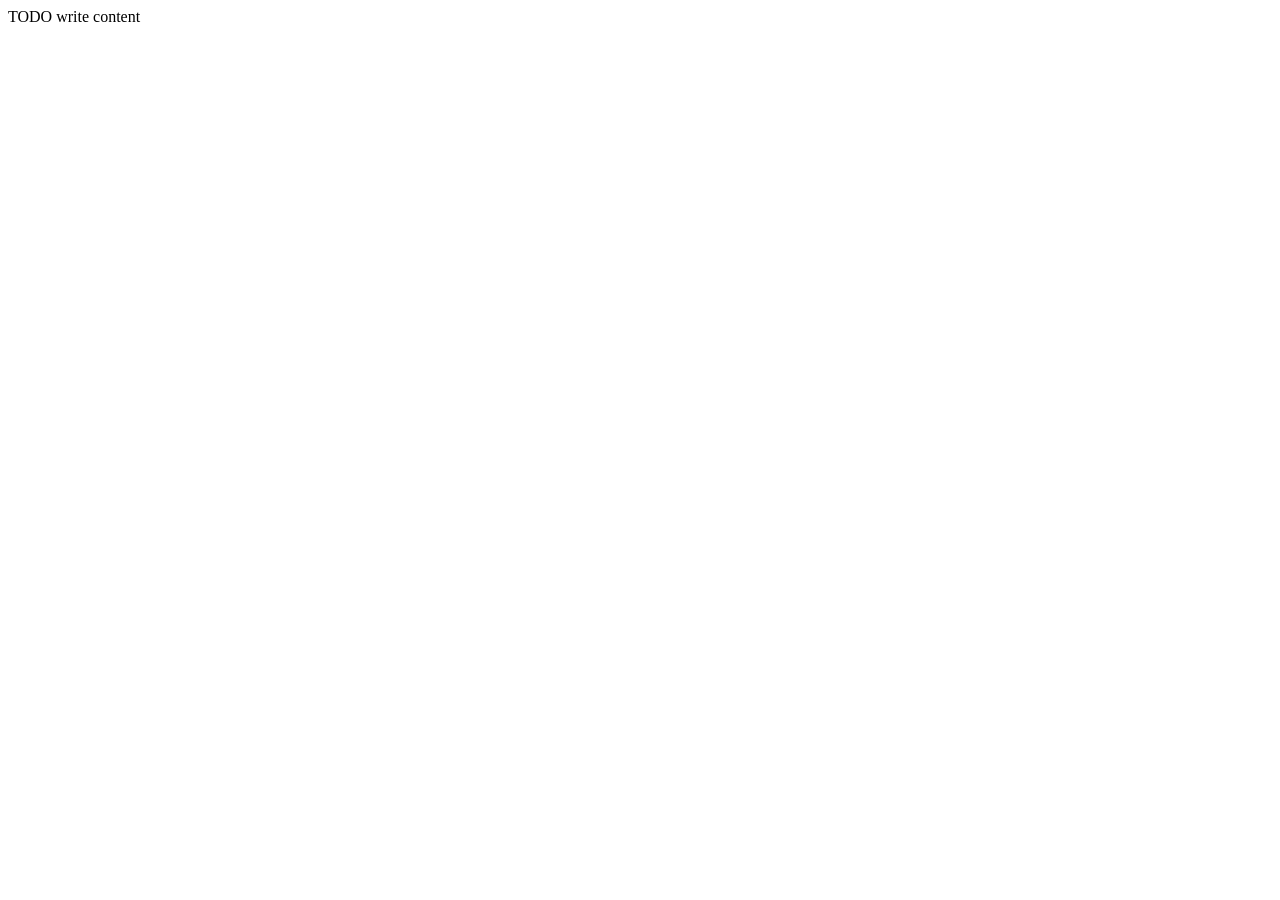
==== mervienibas.html @ c695dc2e "Add files via upload" ====
<!DOCTYPE html>
<!--
Click nbfs://nbhost/SystemFileSystem/Templates/Licenses/license-default.txt to change this license
Click nbfs://nbhost/SystemFileSystem/Templates/ClientSide/html.html to edit this template
-->
<html>
    <head>
        <title>TODO supply a title</title>
        <meta charset="UTF-8">
        <meta name="viewport" content="width=device-width, initial-scale=1.0">
    </head>
    <body>
        <div>TODO write content</div>
    </body>
</html>
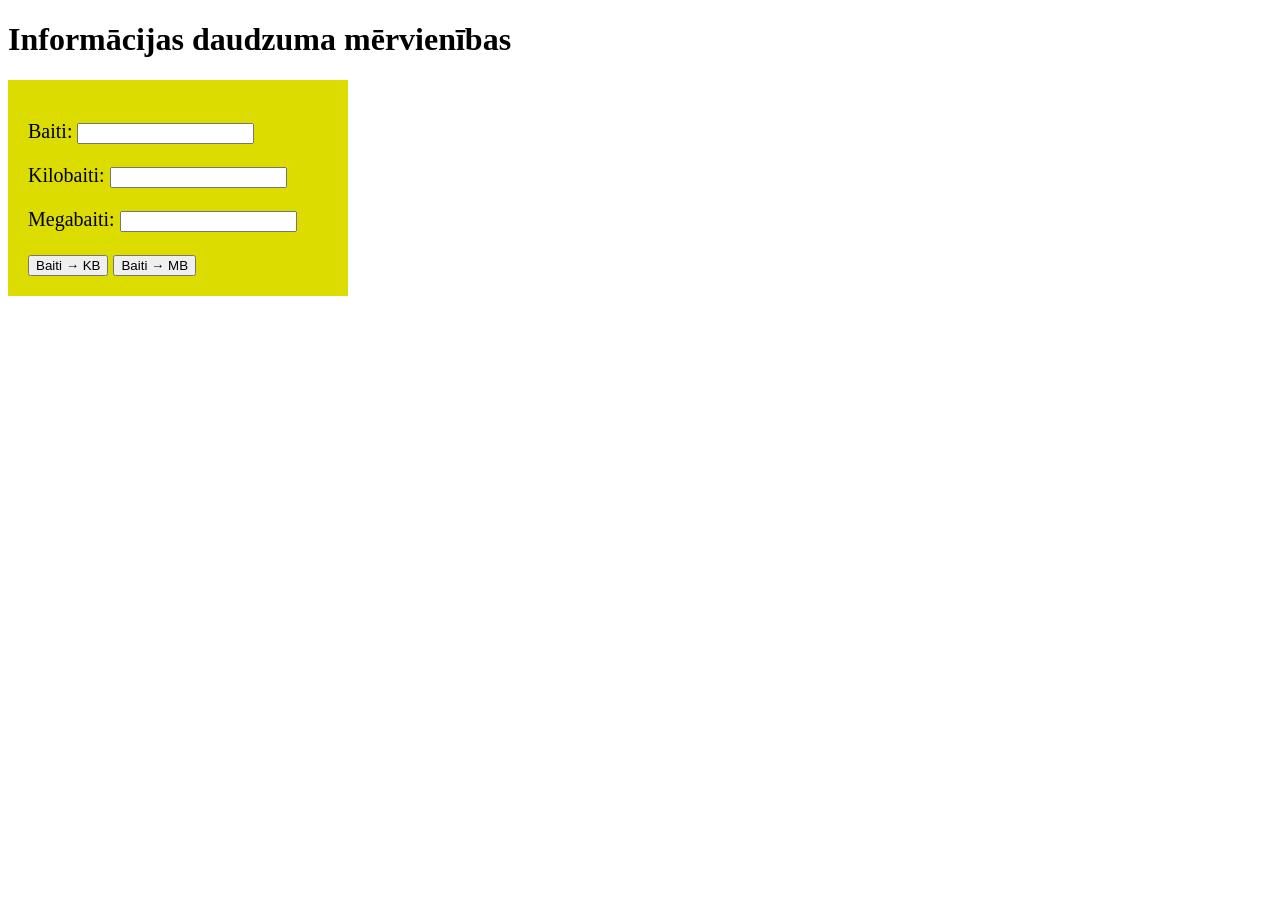
==== commit 773765b0: "Enhance HTML structure and add conversion form" ====
--- a/mervienibas.html
+++ b/mervienibas.html
@@ -3,13 +3,64 @@
 Click nbfs://nbhost/SystemFileSystem/Templates/Licenses/license-default.txt to change this license
 Click nbfs://nbhost/SystemFileSystem/Templates/ClientSide/html.html to edit this template
 -->
+<!DOCTYPE html>
 <html>
-    <head>
-        <title>TODO supply a title</title>
-        <meta charset="UTF-8">
-        <meta name="viewport" content="width=device-width, initial-scale=1.0">
-    </head>
-    <body>
-        <div>TODO write content</div>
-    </body>
-</html>
+<head>
+<meta charset="UTF-8">
+<title>Mērvienības</title>
+
+<style>
+body {
+    background-image: url("cipari.jpg");
+}
+
+form {
+    font-size: 20px;
+    background-color: rgb(220,220,0);
+    padding: 20px;
+    width: 300px;
+}
+</style>
+
+</head>
+
+<body>
+
+<h1>Informācijas daudzuma mērvienības</h1>
+
+<form>
+
+<p>
+Baiti:
+<input type="number" id="baiti">
+</p>
+
+<p>
+Kilobaiti:
+<input type="number" id="kb">
+</p>
+
+<p>
+Megabaiti:
+<input type="number" id="mb">
+</p>
+
+<input type="button" value="Baiti → KB" onclick="uzKB()">
+<input type="button" value="Baiti → MB" onclick="uzMB()">
+
+</form>
+
+<script>
+function uzKB() {
+    let b = Number(document.getElementById("baiti").value);
+    document.getElementById("kb").value = b / 1024;
+}
+
+function uzMB() {
+    let b = Number(document.getElementById("baiti").value);
+    document.getElementById("mb").value = b / (1024 * 1024);
+}
+</script>
+
+</body>
+</html
